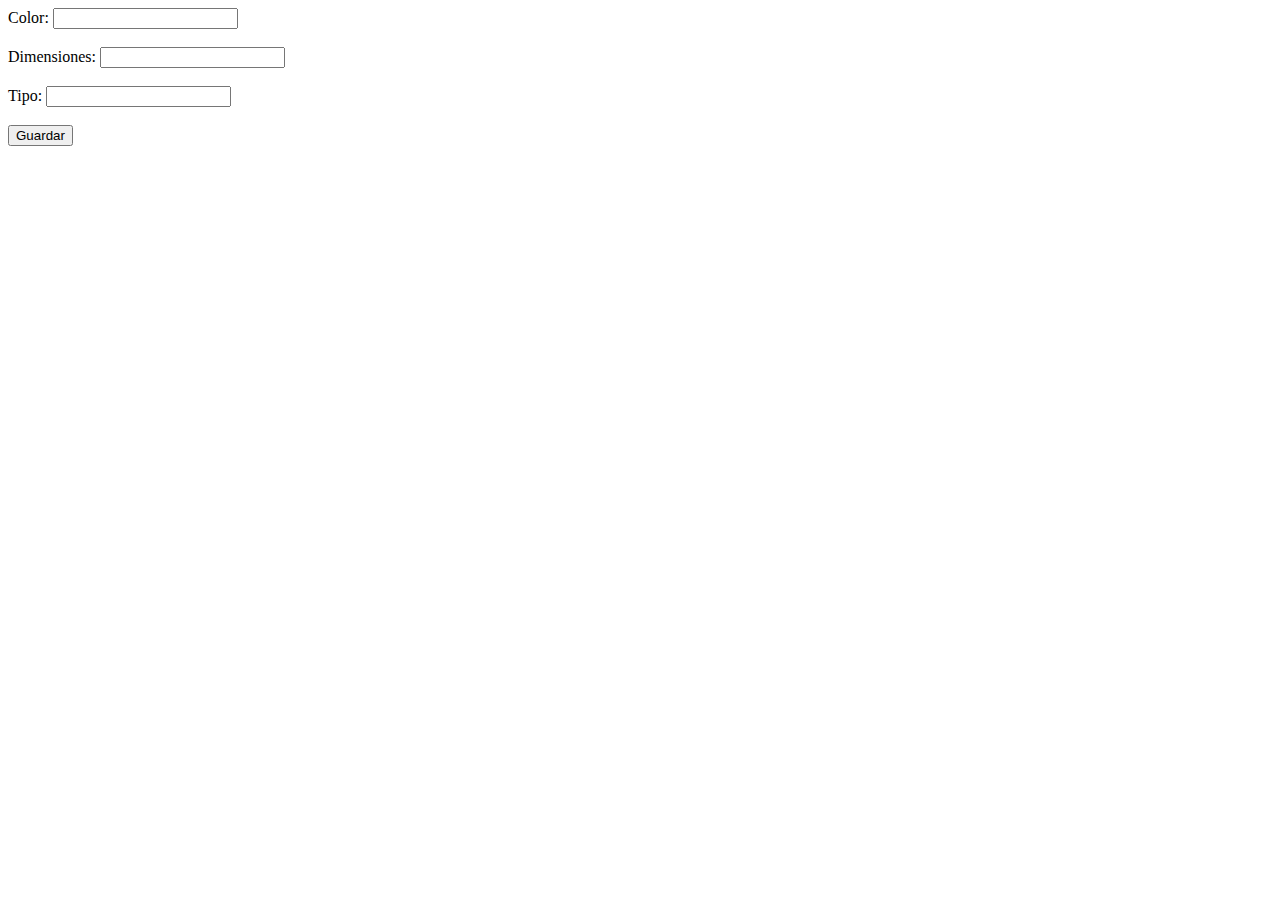
==== PrimerProyectoPHP/index.html @ ec6b9d07 "progreso 22/09/23" ====
<!DOCTYPE html>
<html lang="en">
<head>
    <meta charset="UTF-8">
    <meta http-equiv="X-UA-Compatible" content="IE=edge">
    <meta name="viewport" content="width=device-width, initial-scale=1.0">
    <title>Introducir muebles nuevos!</title>
</head>
<body>

  <form action="datos.php" method="get">
<label >Color:</label>
<input type="text" name="color"><br><br>
<label >Dimensiones:</label>
<input type="text" name="dimensiones"><br><br>
<label >Tipo:</label>
<input type="text" name="tipo"><br><br>
<input type="submit" value="Guardar">
</form>

</body>
</html>
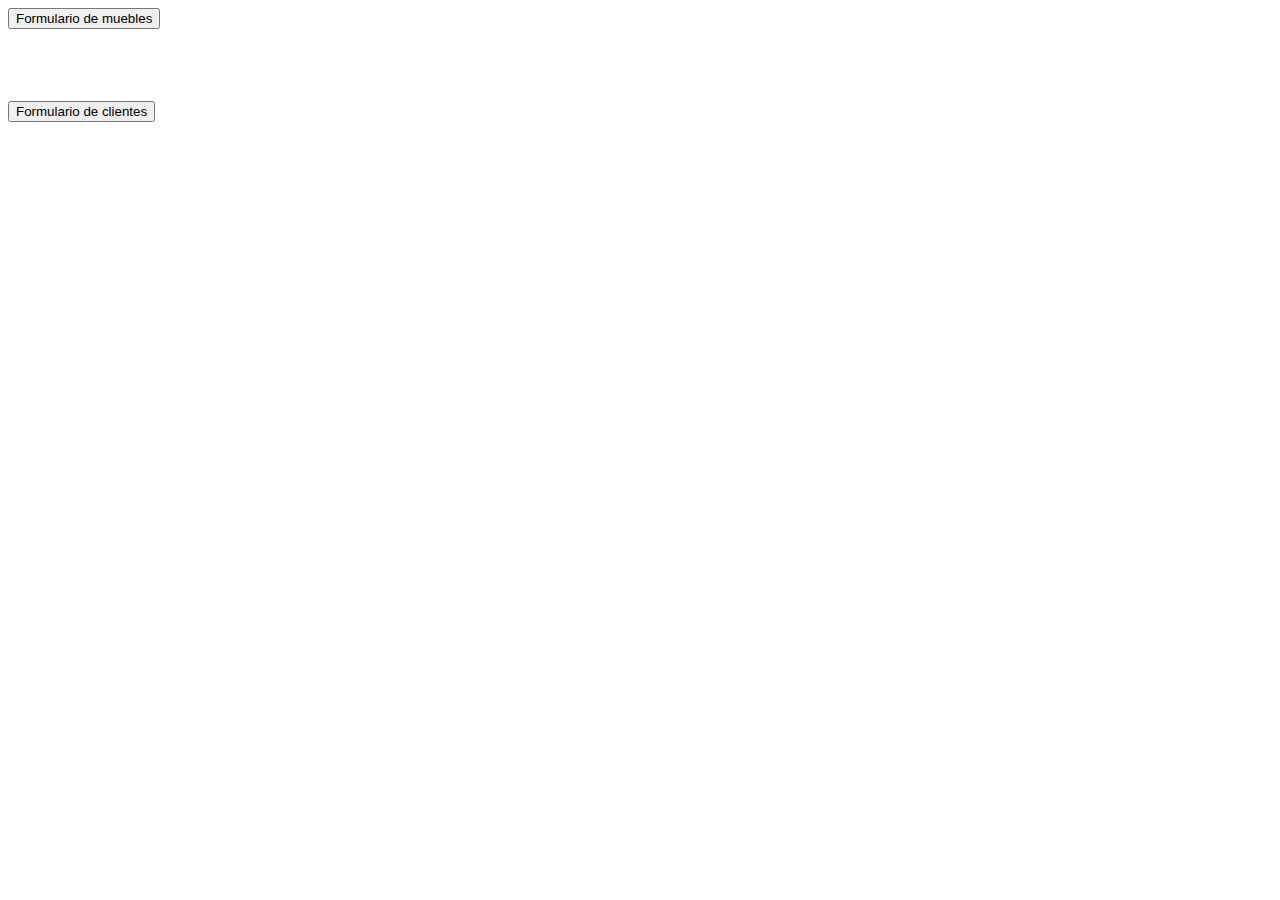
==== commit 40f74f55: "actualizacion 26/09/2023" ====
--- a/PrimerProyectoPHP/index.html
+++ b/PrimerProyectoPHP/index.html
@@ -1,22 +1,22 @@
 <!DOCTYPE html>
 <html lang="en">
+
 <head>
-    <meta charset="UTF-8">
-    <meta http-equiv="X-UA-Compatible" content="IE=edge">
-    <meta name="viewport" content="width=device-width, initial-scale=1.0">
-    <title>Introducir muebles nuevos!</title>
+  <meta charset="UTF-8">
+  <meta http-equiv="X-UA-Compatible" content="IE=edge">
+  <meta name="viewport" content="width=device-width, initial-scale=1.0">
+  <title>Introducir muebles nuevos!</title>
 </head>
+
 <body>
-
-  <form action="datos.php" method="get">
-<label >Color:</label>
-<input type="text" name="color"><br><br>
-<label >Dimensiones:</label>
-<input type="text" name="dimensiones"><br><br>
-<label >Tipo:</label>
-<input type="text" name="tipo"><br><br>
-<input type="submit" value="Guardar">
-</form>
+  <a href="formulario1.html">
+    <button>Formulario de muebles</button>
+  </a>
+  <br><br><br><br><br>
+  <a href="seleccion.html">
+    <button>Formulario de clientes</button>
+  </a>
 
 </body>
+
 </html>